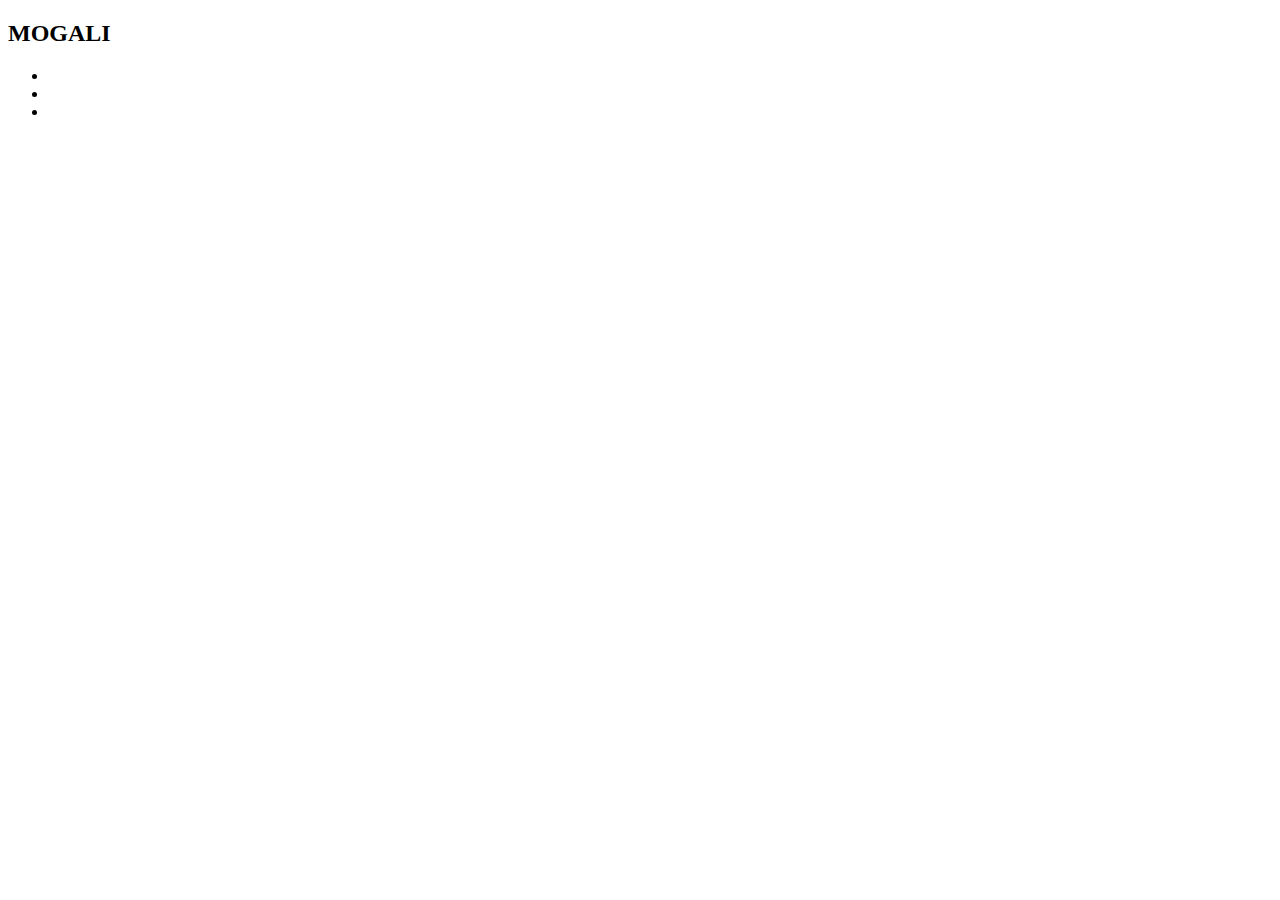
==== inicio.html @ 810154f3 "JIJI" ====
<!DOCTYPE html>
<html lang="en">
<head>
    <meta charset="UTF-8">
    <meta http-equiv="X-UA-Compatible" content="IE=edge">
    <meta name="viewport" content="width=device-width, initial-scale=1.0">
    <link rel="stylesheet" href="css/estilo1.css">
    <title>Document</title>
</head>
<body>
    <h2 data-text="aniMation">MOGALI</h2>
    <audio src="y2mate.com - STANDING HERE I REALIZE but in HD and Extended.mp3" type="audio/mp3">
        
    </audio>
    <div class="container">
        <ul class="social_icons">
          <li><a href="a"> <i class="fa fa-facebook" aria-hidden="true"></i></a></li> 
          <li><a href="a"> <i class="fa fa-instagran" aria-hidden="true"></i></a></li>
          <li><a href="a"> <i class="fa fa-twitter" aria-hidden="true"></i></a></li>   
        </ul>
    </div>

</body>
</html>
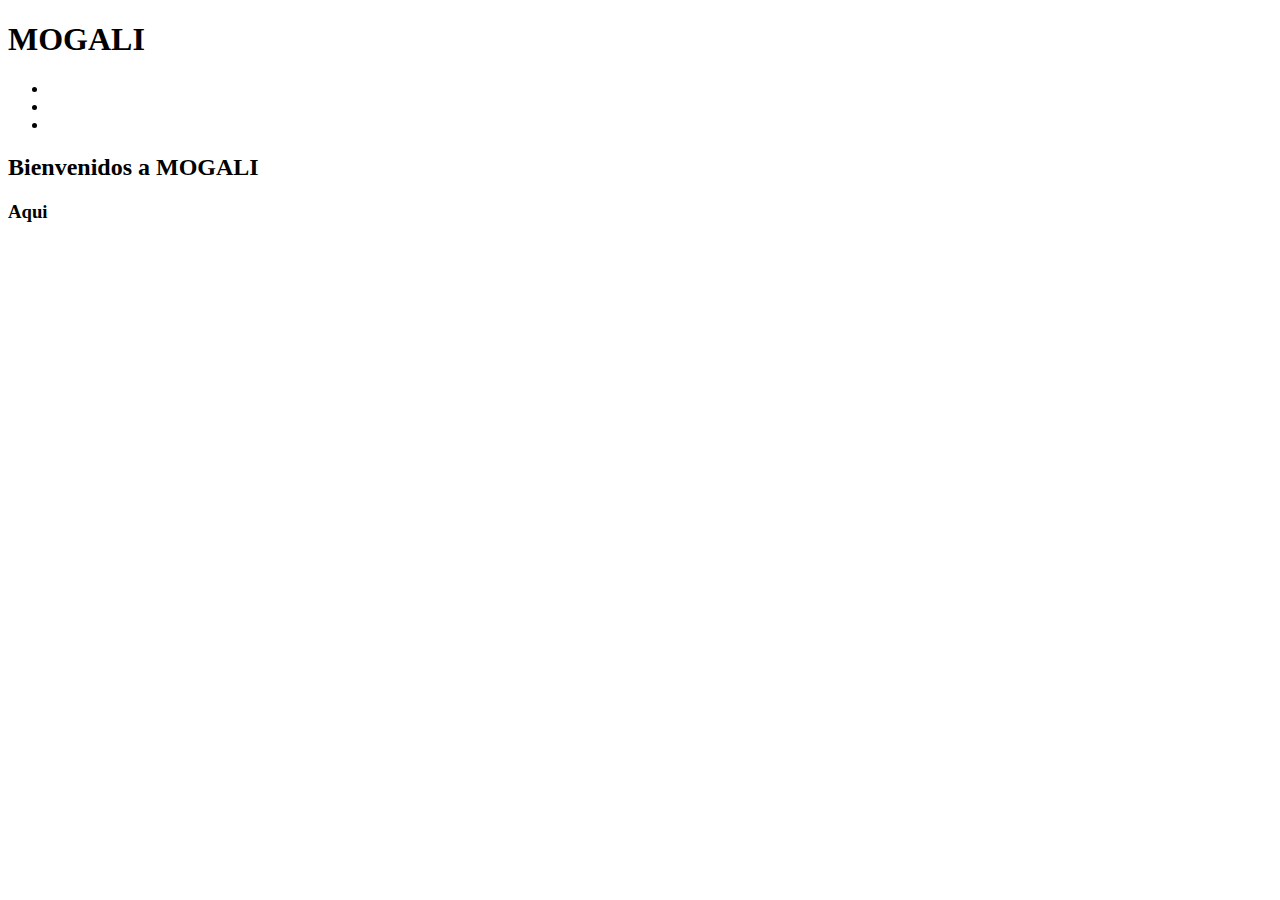
==== commit 9e19fa17: "jij" ====
--- a/inicio.html
+++ b/inicio.html
@@ -5,10 +5,10 @@
     <meta http-equiv="X-UA-Compatible" content="IE=edge">
     <meta name="viewport" content="width=device-width, initial-scale=1.0">
     <link rel="stylesheet" href="css/estilo1.css">
-    <title>Document</title>
+    <title>MOGALI</title>
 </head>
 <body>
-    <h2 data-text="aniMation">MOGALI</h2>
+    <h1 data-text="aniMation">MOGALI</h1>
     <audio src="y2mate.com - STANDING HERE I REALIZE but in HD and Extended.mp3" type="audio/mp3">
         
     </audio>
@@ -19,6 +19,9 @@
           <li><a href="a"> <i class="fa fa-twitter" aria-hidden="true"></i></a></li>   
         </ul>
     </div>
+    <h2>Bienvenidos a MOGALI</h2>
+    <h3>Aqui </h3>
+
 
 </body>
 </html>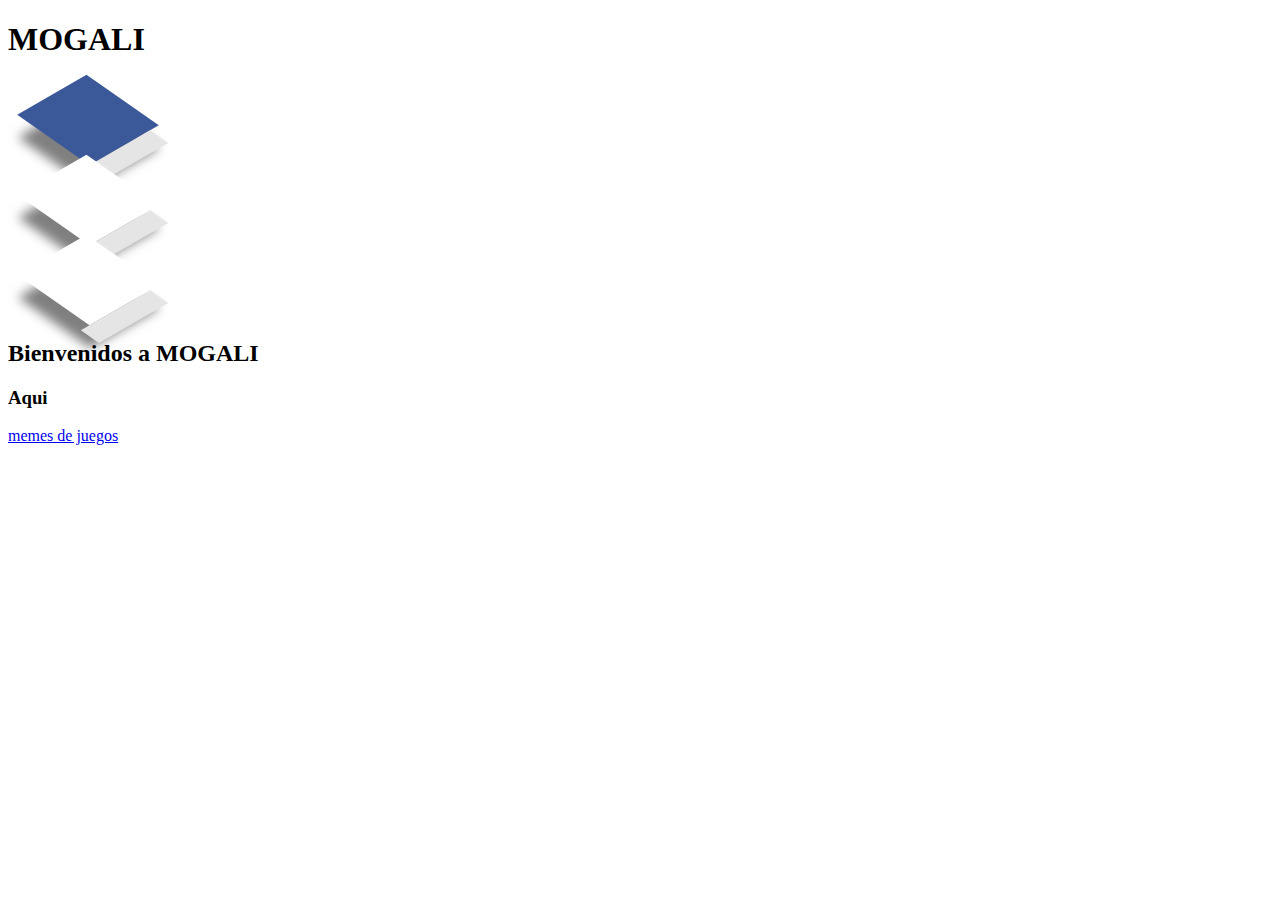
==== commit 4ac0f8d8: "ji" ====
--- a/inicio.html
+++ b/inicio.html
@@ -23,5 +23,11 @@
     <h3>Aqui </h3>
 
 
+
+
+
+    <a href="doc/indec.html">memes de juegos</a>
+
+
 </body>
 </html>--- a/css/estilo1.css
+++ b/css/estilo1.css
@@ -0,0 +1,93 @@
+/*h2{
+    position:relative;
+    font-size:5rem;
+    font-family: sans-serif;
+    -webkit-text-stroke: 0.3vw#383d52;
+    text-transform: uppercase;
+}
+h2::before{
+    content: attr(data-text);
+    position: absolute;
+    top:0;
+    left: 0;
+    width: 0%;
+    height: 100%;
+    color:#4fed51;
+    -webkit-text-stroke: 0vw#383d52;
+    border-right: 2px solid #4fed51;
+    animation: animate 6s linear infinite;
+    -moz-animation: animate 6s linear infinite;
+}
+@keyframes animate{
+    0%{
+        width: 0;
+    }
+    70%{
+        width: 100;
+    }
+}*/
+.social_icons li a {
+    position: relative;
+    display: block;
+    width: 80px;
+    height: 80px;
+    color: #555;
+    background: #fff;
+    display: flex;
+    text-decoration: none;
+    align-items: center;
+    justify-content: center;
+    transition: 0.5s;
+    box-shadow: -20px 20px 10px rgb(0 0 0 / 50%);
+    transform: perspective(1000px) rotate(-30deg) skew(25deg) translate(0, 0);
+}
+.social_icons li a::before{
+    content: "";
+    position: absolute;
+    top: 10px;
+    left: -20px;
+    height: 100%;
+    background: #b2b2b2;
+    transition: 0.5s;
+    transform: rotate(0deg);
+}
+.social_icons li a::after{
+    content: "";
+    position: absolute;
+    bottom: -20px;
+    left: -10px;
+    height: 20px;
+    width: 100%;
+    background: #e5e5e5;
+    transition: 0.5s;
+    transform: rotate(0deg);
+}
+.social_icons li a:hover {
+    transform: perspective(1000px) rotate(-30deg) skew(25deg) translate(20px -20px);
+    box-shadow: -50px 50px 50px rgba(0, 0, 0, 0.5);
+}
+.social_icons li:hover .fa{
+    color: #fff;
+}
+.social_icons li:nth-child(1) a {
+    background-color: #3b5999;
+
+}
+.social_icons li:hover:nth-child(1) a::before{
+    background-color: #2f477a;
+}
+.social_icons li:hover:nth-child(1) a::after {
+    background-color: #4e69a3;
+}
+/*body{
+    background-image: url(https://c.tenor.com/sVH-bNAyIA0AAAAC/mgrr-metal.gif);*/
+    /*background-repeat: no-repeat;
+    background-position:center ;
+}
+body{border: double 6px rgb();
+}*/
+
+body{
+    background-color: white;
+}
+
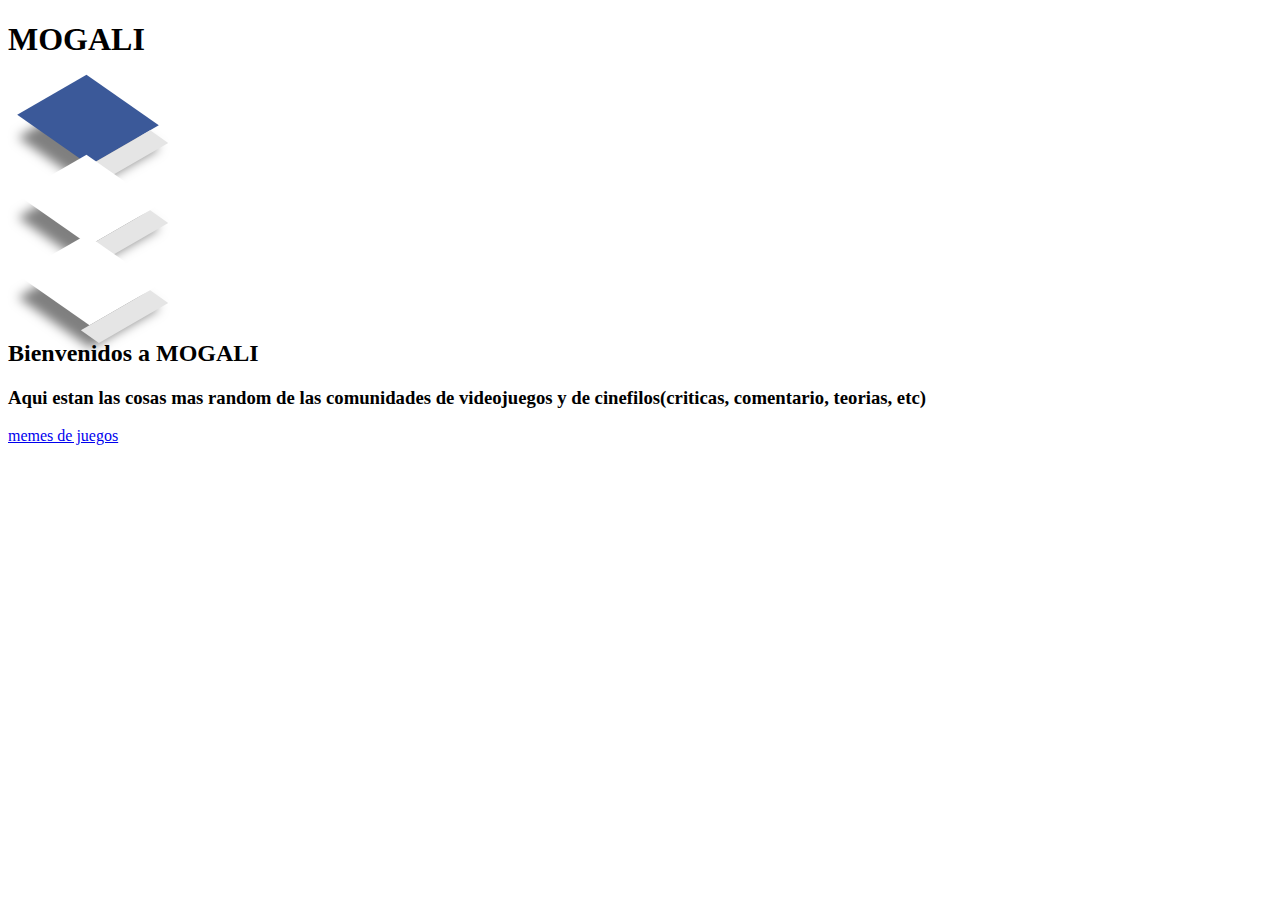
==== commit b83a2c2c: "ji" ====
--- a/inicio.html
+++ b/inicio.html
@@ -20,7 +20,7 @@
         </ul>
     </div>
     <h2>Bienvenidos a MOGALI</h2>
-    <h3>Aqui </h3>
+    <h3>Aqui estan las cosas mas random de las comunidades de videojuegos y de cinefilos(criticas, comentario, teorias, etc) </h3>
 
 
 
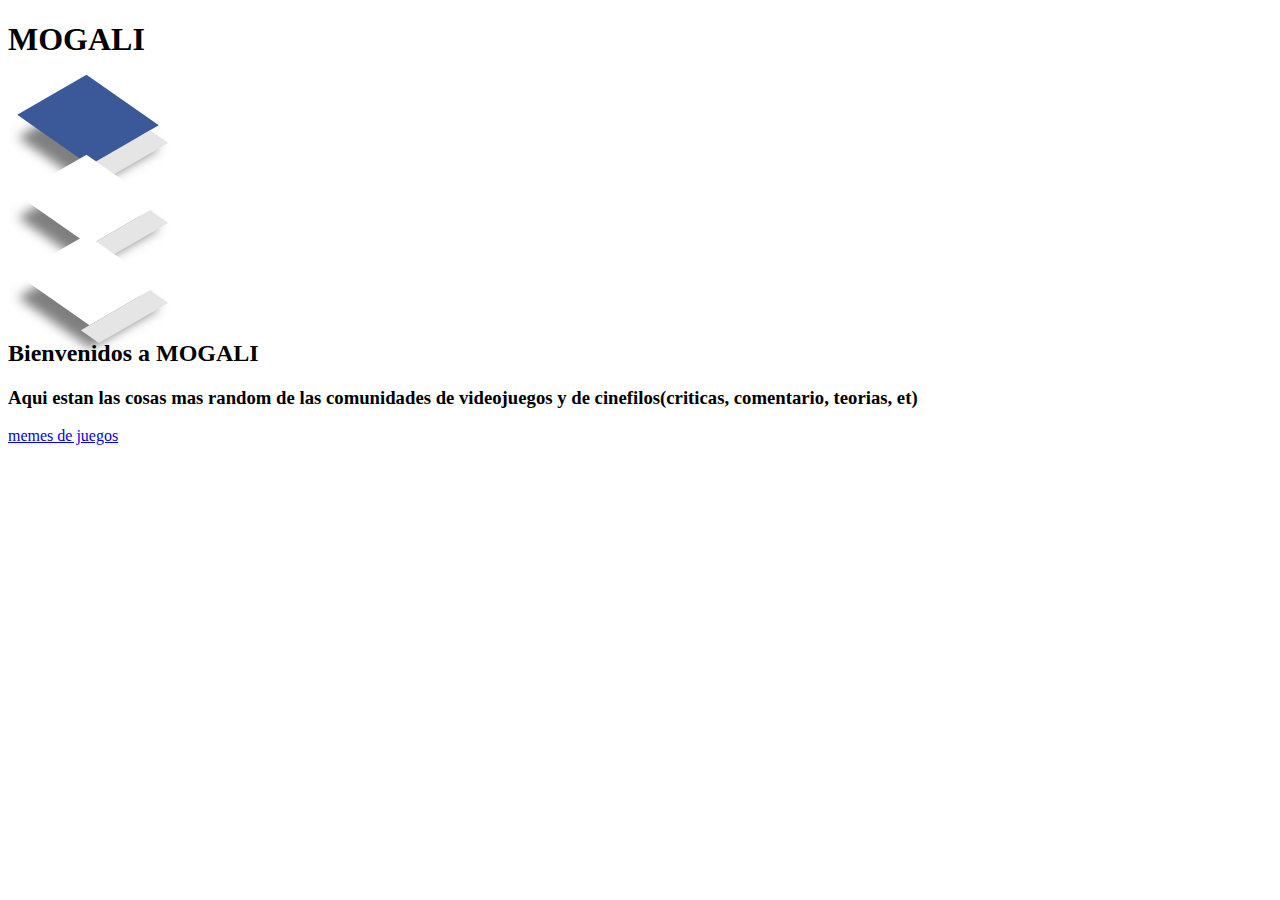
==== commit 975c1b84: "cambio de nombres" ====
--- a/inicio.html
+++ b/inicio.html
@@ -20,7 +20,8 @@
         </ul>
     </div>
     <h2>Bienvenidos a MOGALI</h2>
-    <h3>Aqui estan las cosas mas random de las comunidades de videojuegos y de cinefilos(criticas, comentario, teorias, etc) </h3>
+    
+    <h3>Aqui estan las cosas mas random de las comunidades de videojuegos y de cinefilos(criticas, comentario, teorias, et) </h3>
 
 
 
